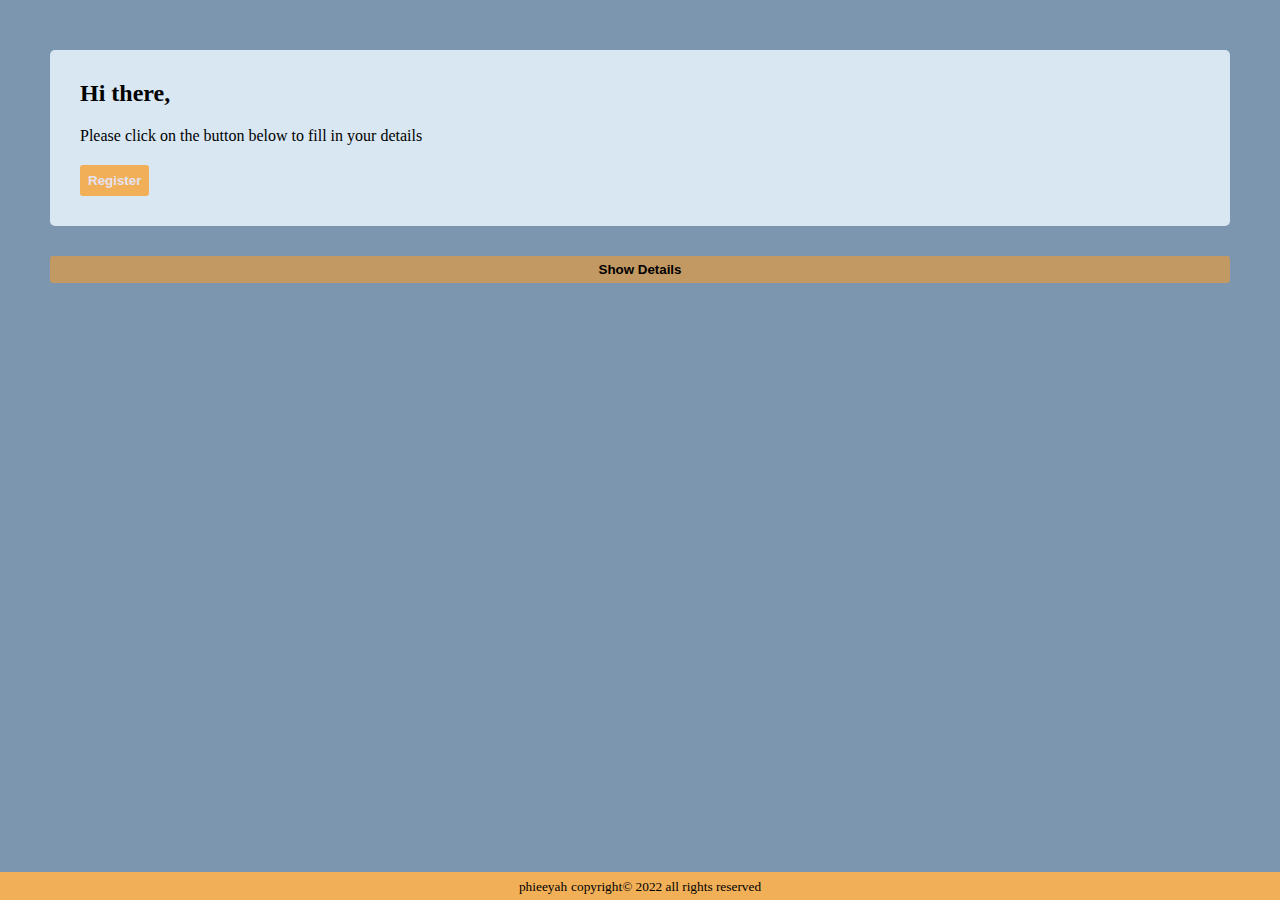
==== index.html @ 3be8a6ee "updated" ====
<!DOCTYPE html>
<html lang="en">
<head>
    <meta charset="UTF-8">
    <meta http-equiv="X-UA-Compatible" content="IE=edge">
    <meta name="viewport" content="width=device-width, initial-scale=1.0">
    <title>Document</title>
    <link rel="stylesheet" href="style1.css">
</head>
<body>
    <main>
        <div class="container1">
            <h2>Hi there,</h2>
            <p>Please click on the button below to fill in your details</p>
            <button id="btn-1">Register</button>
        </div>
        <div class="container2">
            <button id="btn-2">Show Details</button>
        </div>
    </main>
    <footer>
        <small>phieeyah</small>
        <small>copyright&copy; 2022 all rights reserved</small>
    </footer>
</body>
</html>
---- style1.css ----
*{
    padding: 0;
    margin: 0;
    box-sizing: border-box;
    max-width: 100%;
}
html, body{
    background-color: rgb(125, 150, 175);
    min-height: 100vh;
    max-height: 100vh;
}
main{
padding: 50px;
display: flex;
flex-direction: column;
align-items: center;
justify-content: center;
}
.container1{
    width: 100%;
    margin: 0 auto;
    margin-bottom: 15px;
    padding: 30px;
    background-color: rgb(217, 231, 243);
    border-radius: 5px; 
}
.container1 p{
    padding: 20px 0;
}
.container2{
    width: 100%;
    margin: 0 auto;
    margin-top: 15px;
   
}
button{
    cursor: pointer;
    font-weight: bolder;
    border: 1px solid transparent;
    border-radius: 3px;

}
#btn-1{
    padding: 7px;
    background-color: rgb(241, 175, 88);
    color:rgb(228, 226, 242);
}
#btn-1:hover{
    background-color: rgb(173, 118, 46);
    color:rgb(18, 17, 16);
    padding: 10px;
    transition: 0.4s;
}
#btn-2{
    width: 100%;
    padding: 5px;
    background-color: rgb(194, 153, 99);
    
}
#btn-2:hover{
    background-color: rgb(173, 118, 46);
    color:rgb(243, 240, 237);
    padding: 10px;
    transition: 0.5s;
}
footer{
    text-align: center;
    position: fixed;
    padding: 5px;
    bottom: 0;
    width: 100%;
    background-color: rgb(241, 175, 88);
}
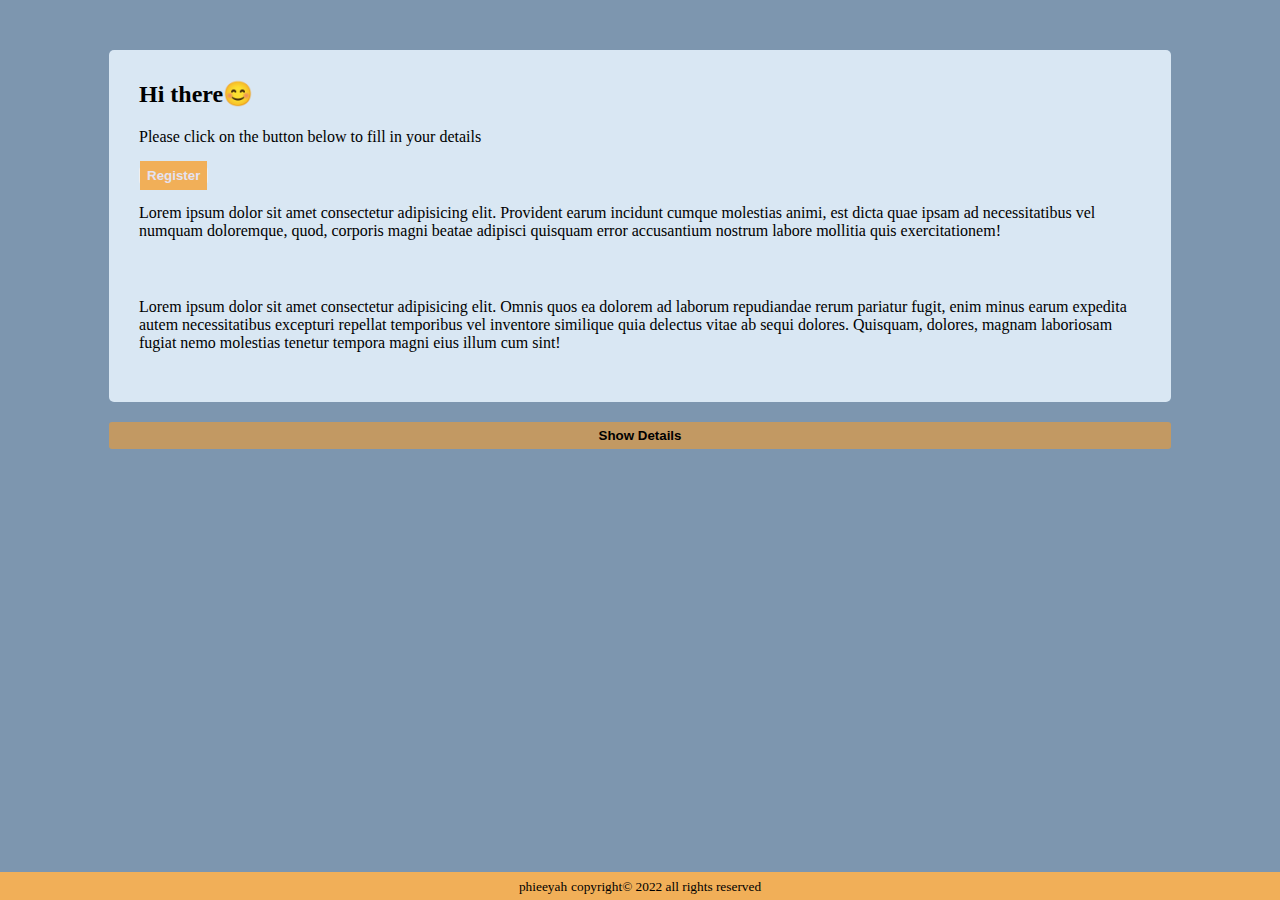
==== commit a7904a1d: "updated" ====
--- a/index.html
+++ b/index.html
@@ -10,9 +10,11 @@
 <body>
     <main>
         <div class="container1">
-            <h2>Hi there,</h2>
+            <h2>Hi there😊</h2>
             <p>Please click on the button below to fill in your details</p>
-            <button id="btn-1">Register</button>
+            <button id="btn-1"> <a href="form.html">Register</a></button><br>
+            <p>Lorem ipsum dolor sit amet consectetur adipisicing elit. Provident earum incidunt cumque molestias animi, est dicta quae ipsam ad necessitatibus vel numquam doloremque, quod, corporis magni beatae adipisci quisquam error accusantium nostrum labore mollitia quis exercitationem!</p><br>
+            <p>Lorem ipsum dolor sit amet consectetur adipisicing elit. Omnis quos ea dolorem ad laborum repudiandae rerum pariatur fugit, enim minus earum expedita autem necessitatibus excepturi repellat temporibus vel inventore similique quia delectus vitae ab sequi dolores. Quisquam, dolores, magnam laboriosam fugiat nemo molestias tenetur tempora magni eius illum cum sint!</p>
         </div>
         <div class="container2">
             <button id="btn-2">Show Details</button>
--- a/style1.css
+++ b/style1.css
@@ -9,17 +9,15 @@
     min-height: 100vh;
     max-height: 100vh;
 }
+
 main{
 padding: 50px;
-display: flex;
-flex-direction: column;
-align-items: center;
-justify-content: center;
+
 }
 .container1{
-    width: 100%;
+    width: 90%;
     margin: 0 auto;
-    margin-bottom: 15px;
+    margin-bottom: 20px;
     padding: 30px;
     background-color: rgb(217, 231, 243);
     border-radius: 5px; 
@@ -28,9 +26,9 @@
     padding: 20px 0;
 }
 .container2{
-    width: 100%;
+    width: 90%;
     margin: 0 auto;
-    margin-top: 15px;
+    margin-top: 20px;
    
 }
 button{
@@ -40,16 +38,19 @@
     border-radius: 3px;
 
 }
-#btn-1{
+#btn-1 a{
     padding: 7px;
     background-color: rgb(241, 175, 88);
     color:rgb(228, 226, 242);
+    text-decoration: none;
 }
-#btn-1:hover{
+#btn-1 a:hover{
     background-color: rgb(173, 118, 46);
     color:rgb(18, 17, 16);
     padding: 10px;
     transition: 0.4s;
+    text-decoration: none;
+
 }
 #btn-2{
     width: 100%;
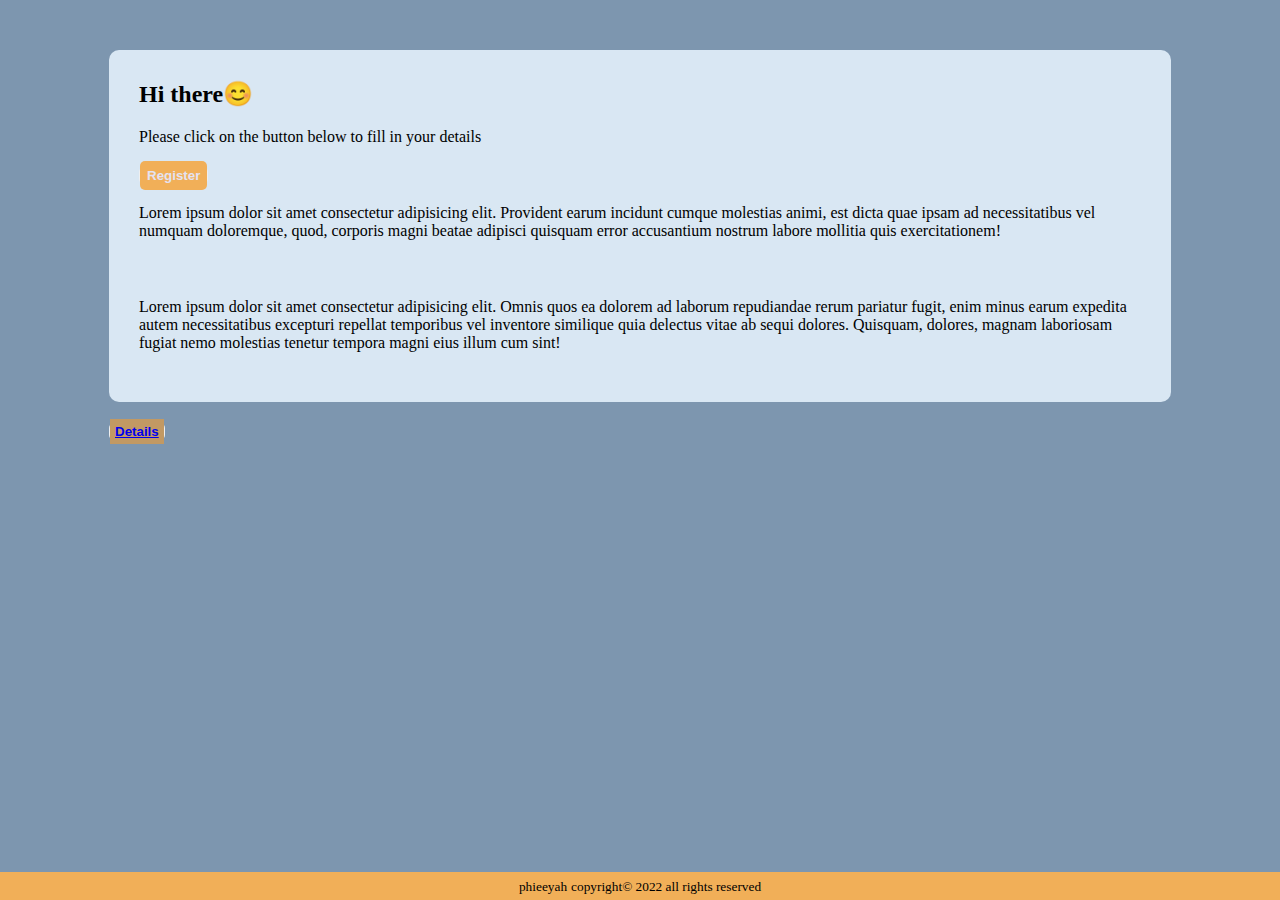
==== commit 75b76bee: "updated" ====
--- a/index.html
+++ b/index.html
@@ -17,7 +17,7 @@
             <p>Lorem ipsum dolor sit amet consectetur adipisicing elit. Omnis quos ea dolorem ad laborum repudiandae rerum pariatur fugit, enim minus earum expedita autem necessitatibus excepturi repellat temporibus vel inventore similique quia delectus vitae ab sequi dolores. Quisquam, dolores, magnam laboriosam fugiat nemo molestias tenetur tempora magni eius illum cum sint!</p>
         </div>
         <div class="container2">
-            <button id="btn-2">Show Details</button>
+            <button id="btn-2"> <a href="details.html">Details</a></button>
         </div>
     </main>
     <footer>
--- a/style1.css
+++ b/style1.css
@@ -20,7 +20,7 @@
     margin-bottom: 20px;
     padding: 30px;
     background-color: rgb(217, 231, 243);
-    border-radius: 5px; 
+    border-radius: 10px; 
 }
 .container1 p{
     padding: 20px 0;
@@ -29,13 +29,14 @@
     width: 90%;
     margin: 0 auto;
     margin-top: 20px;
+
    
 }
 button{
     cursor: pointer;
     font-weight: bolder;
     border: 1px solid transparent;
-    border-radius: 3px;
+    border-radius: 5px;
 
 }
 #btn-1 a{
@@ -43,6 +44,7 @@
     background-color: rgb(241, 175, 88);
     color:rgb(228, 226, 242);
     text-decoration: none;
+    border-radius: 5px; 
 }
 #btn-1 a:hover{
     background-color: rgb(173, 118, 46);
@@ -52,13 +54,13 @@
     text-decoration: none;
 
 }
-#btn-2{
+#btn-2 a{
     width: 100%;
     padding: 5px;
     background-color: rgb(194, 153, 99);
     
 }
-#btn-2:hover{
+#btn-2 a:hover{
     background-color: rgb(173, 118, 46);
     color:rgb(243, 240, 237);
     padding: 10px;
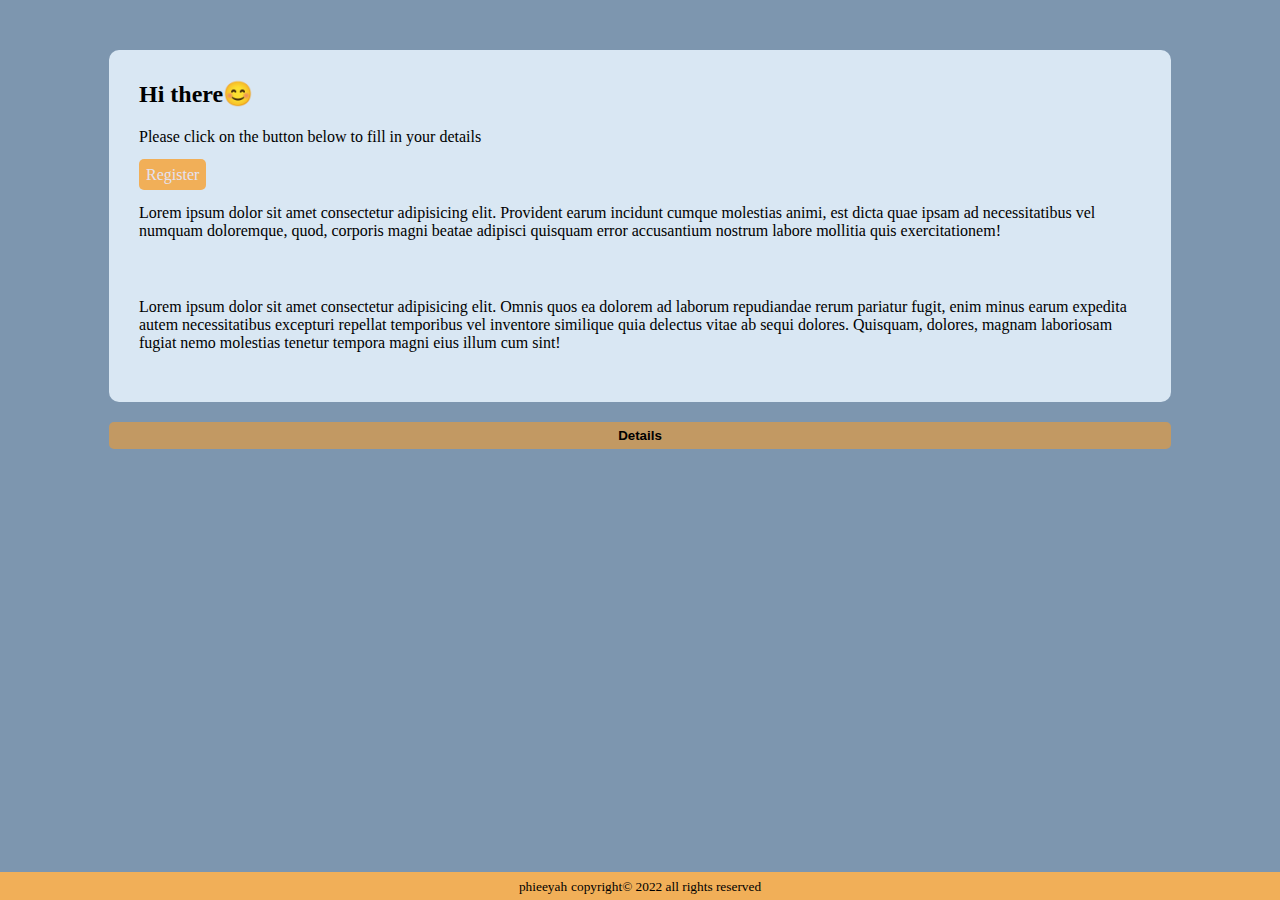
==== commit 122873e4: "updated" ====
--- a/index.html
+++ b/index.html
@@ -12,12 +12,12 @@
         <div class="container1">
             <h2>Hi there😊</h2>
             <p>Please click on the button below to fill in your details</p>
-            <button id="btn-1"> <a href="form.html">Register</a></button><br>
+            <a href="form.html">Register</a><br>
             <p>Lorem ipsum dolor sit amet consectetur adipisicing elit. Provident earum incidunt cumque molestias animi, est dicta quae ipsam ad necessitatibus vel numquam doloremque, quod, corporis magni beatae adipisci quisquam error accusantium nostrum labore mollitia quis exercitationem!</p><br>
             <p>Lorem ipsum dolor sit amet consectetur adipisicing elit. Omnis quos ea dolorem ad laborum repudiandae rerum pariatur fugit, enim minus earum expedita autem necessitatibus excepturi repellat temporibus vel inventore similique quia delectus vitae ab sequi dolores. Quisquam, dolores, magnam laboriosam fugiat nemo molestias tenetur tempora magni eius illum cum sint!</p>
         </div>
         <div class="container2">
-            <button id="btn-2"> <a href="details.html">Details</a></button>
+            <button id="btn" onclick="showFormDetails()">Details</button>
         </div>
     </main>
     <footer>
--- a/style1.css
+++ b/style1.css
@@ -32,35 +32,35 @@
 
    
 }
-button{
-    cursor: pointer;
-    font-weight: bolder;
-    border: 1px solid transparent;
-    border-radius: 5px;
-
-}
-#btn-1 a{
+a{
     padding: 7px;
     background-color: rgb(241, 175, 88);
     color:rgb(228, 226, 242);
     text-decoration: none;
     border-radius: 5px; 
 }
-#btn-1 a:hover{
+a:hover{
     background-color: rgb(173, 118, 46);
     color:rgb(18, 17, 16);
     padding: 10px;
     transition: 0.4s;
     text-decoration: none;
+    
+}
 
-}
-#btn-2 a{
+#btn{
     width: 100%;
+    cursor: pointer;
+    font-weight: bolder;
+    border: 1px solid transparent;
+    border-radius: 5px;
     padding: 5px;
     background-color: rgb(194, 153, 99);
+    color: #000;
+    text-decoration: none;
     
 }
-#btn-2 a:hover{
+#btn:hover{
     background-color: rgb(173, 118, 46);
     color:rgb(243, 240, 237);
     padding: 10px;
